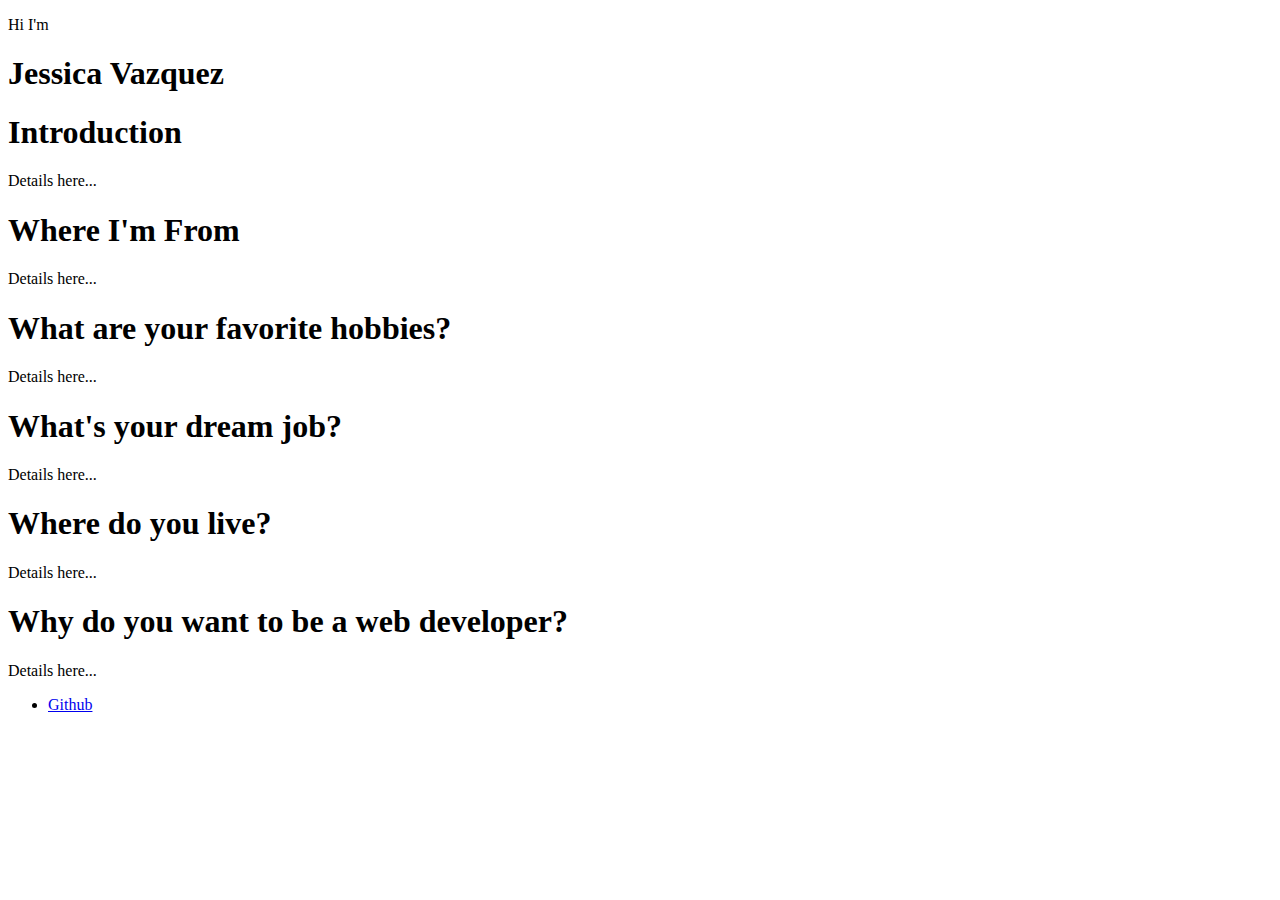
==== index.html @ 0592ef80 "updating our h1 tag with our name" ====
<!doctype html>

<html lang="en">

<head>
    <meta charset="utf-8">

    <title>About Me</title>
    <link rel="stylesheet" href="css/style.css">

</head>

<body>
    <header class='masthead'>
        <p class='masthead-intro'>Hi I'm</p>
        <h1 class='masthead-heading'>Jessica Vazquez</h1>
    </header>
    <section class="details">
      <h1>Introduction</h1>
      <p>Details here...</p>
      <h1>Where I'm From</h1>
      <p>Details here...</p>
      <h1>What are your favorite hobbies?</h1>
      <p>Details here...</p>
      <h1>What's your dream job?</h1>
      <p>Details here...</p>
      <h1>Where do you live?</h1>
      <p>Details here...</p>
      <h1>Why do you want to be a web developer?</h1>
      <p>Details here...</p>
    </section>

    <footer id="footer">
        <ul class="social">
          <li><a href="http://www.github.com/usernamehere">Github</a></li>
        </ul>
    </footer>
</body>

</html>
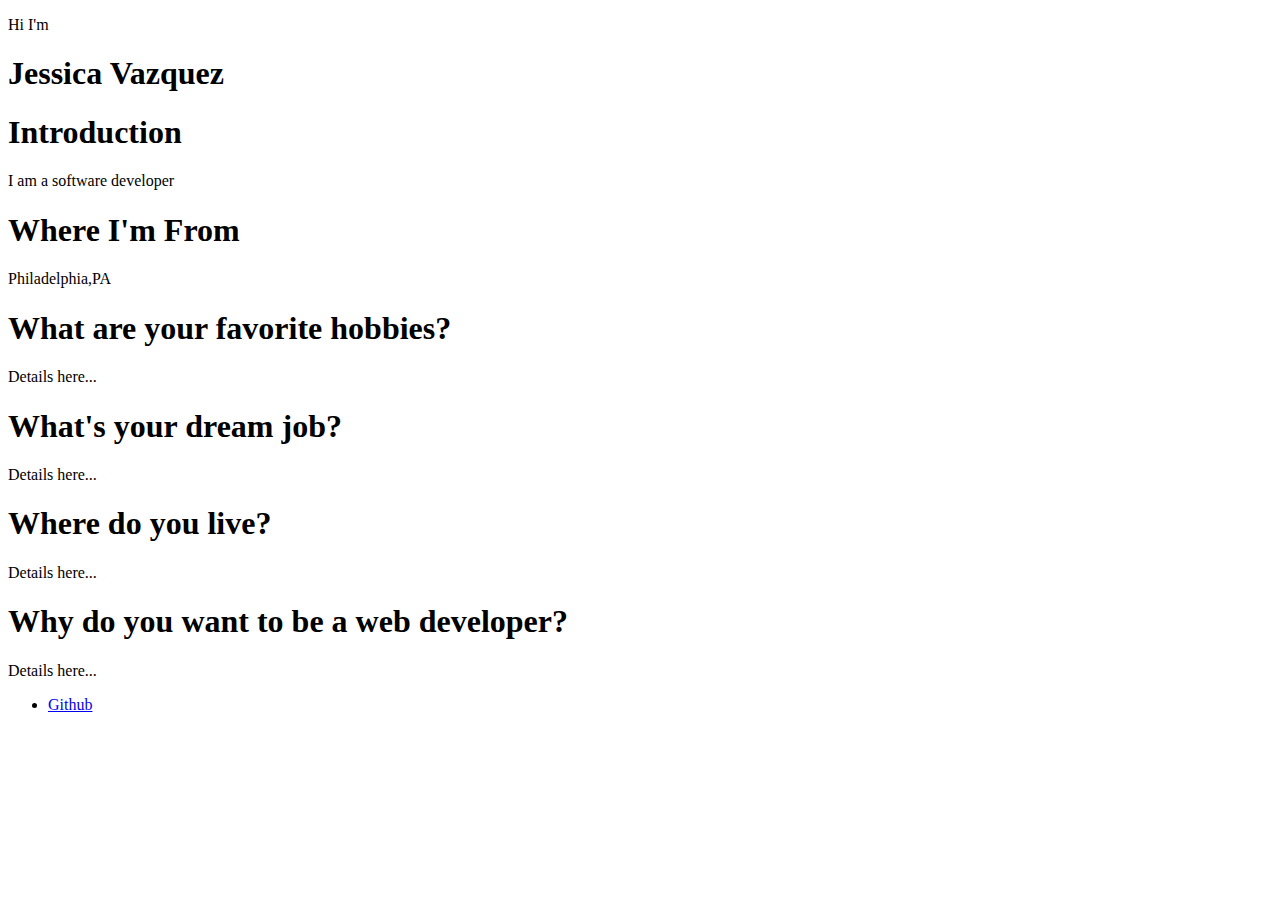
==== commit b2021718: "updating our details" ====
--- a/index.html
+++ b/index.html
@@ -17,9 +17,9 @@
     </header>
     <section class="details">
       <h1>Introduction</h1>
-      <p>Details here...</p>
+      <p>I am a software developer</p>
       <h1>Where I'm From</h1>
-      <p>Details here...</p>
+      <p>Philadelphia,PA</p>
       <h1>What are your favorite hobbies?</h1>
       <p>Details here...</p>
       <h1>What's your dream job?</h1>
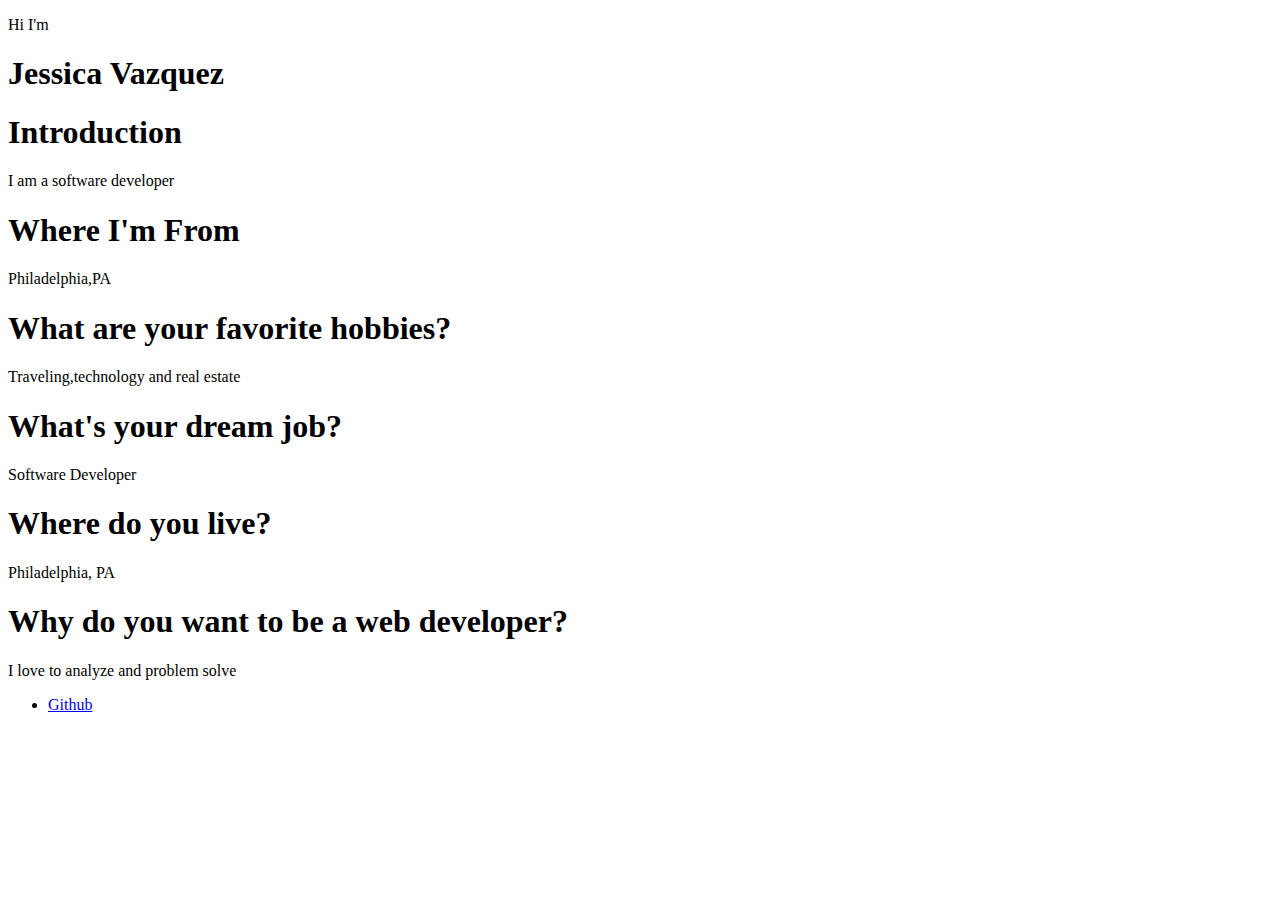
==== commit 5cce34f8: "updating our details" ====
--- a/index.html
+++ b/index.html
@@ -21,13 +21,13 @@
       <h1>Where I'm From</h1>
       <p>Philadelphia,PA</p>
       <h1>What are your favorite hobbies?</h1>
-      <p>Details here...</p>
+      <p>Traveling,technology and real estate</p>
       <h1>What's your dream job?</h1>
-      <p>Details here...</p>
+      <p>Software Developer</p>
       <h1>Where do you live?</h1>
-      <p>Details here...</p>
+      <p>Philadelphia, PA</p>
       <h1>Why do you want to be a web developer?</h1>
-      <p>Details here...</p>
+      <p>I love to analyze and problem solve</p>
     </section>
 
     <footer id="footer">
